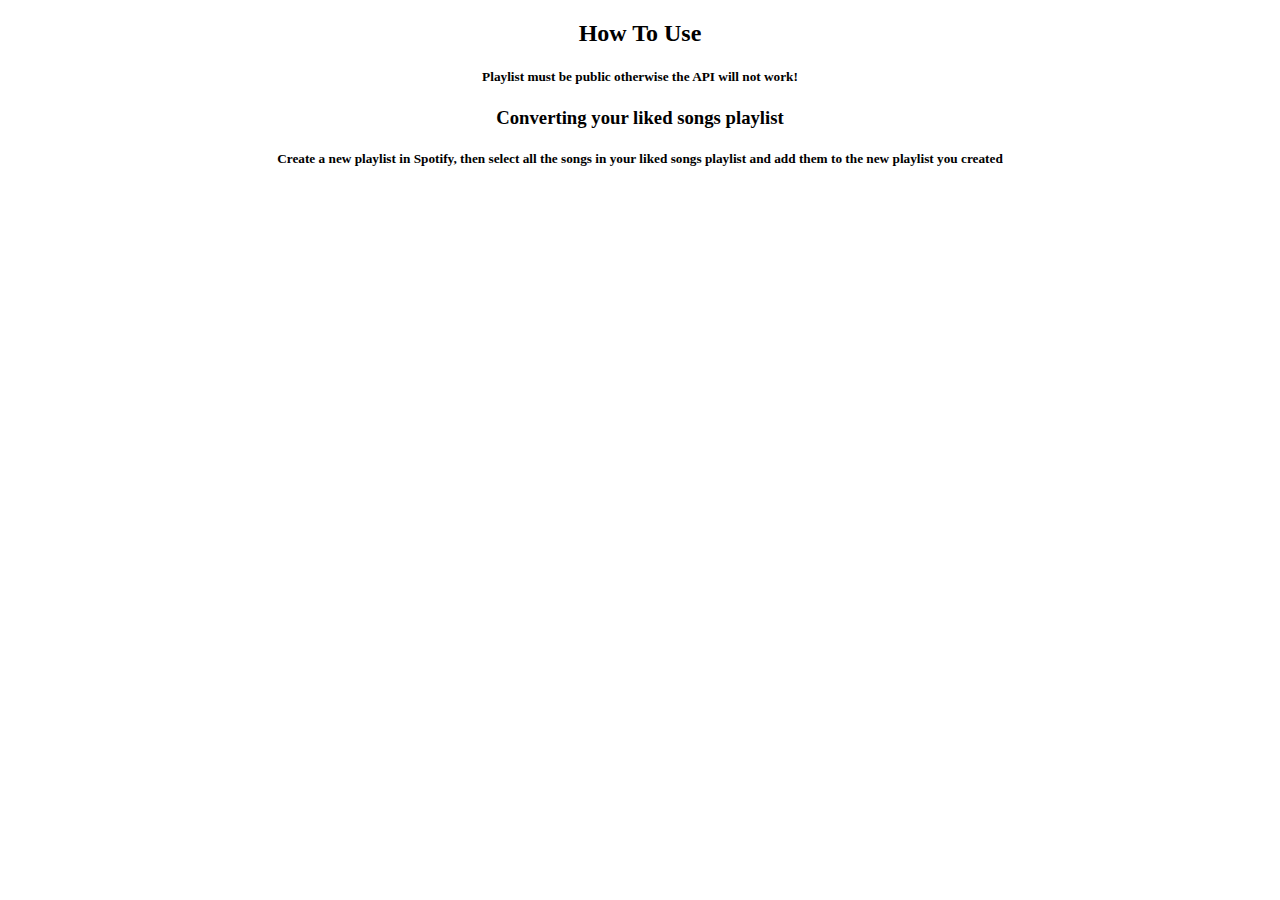
==== src/main/resources/templates/about.html @ b4d44cc9 "adding new pages" ====
<!DOCTYPE html>
<html lang="en">
<head>
    <meta charset="UTF-8">
    <title>How To Use</title>
    <style>
    .HowToUse {
        text-align: center;
        align-items: center;
    }
    </style>

</head>
<body>

<div class="HowToUse">
    <h2 class="box-header">How To Use</h2>
    <h5>Playlist must be public otherwise the API will not work!</h5>
    <h3>Converting your liked songs playlist</h3>
    <h5>Create a new playlist in Spotify, then select all the songs in your liked songs playlist and add them to the new playlist you created</h5>
</div>

</body>
</html>
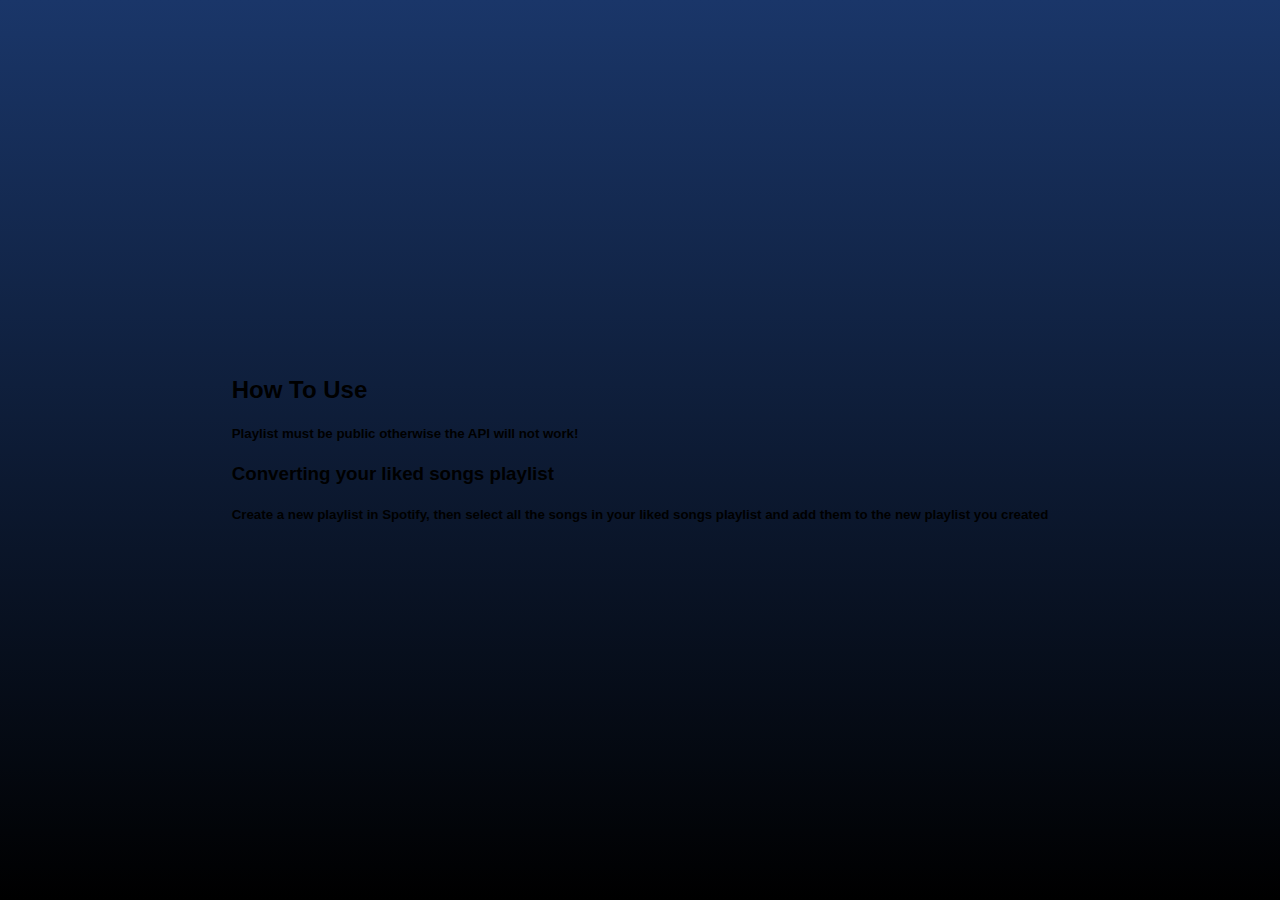
==== commit 354d531f: "Adding bubble background particles" ====
--- a/src/main/resources/templates/about.html
+++ b/src/main/resources/templates/about.html
@@ -3,15 +3,35 @@
 <head>
     <meta charset="UTF-8">
     <title>How To Use</title>
+    <script src="/scripts/script.js"></script>
+    <link rel="stylesheet" href="/css/styles.css">
+
     <style>
-    .HowToUse {
-        text-align: center;
-        align-items: center;
-    }
-    </style>
+        html {
+            height: 100%;
+        }
+        body {
+            display: flex;
+            align-items: center;
+            justify-content: center;
+            min-height: 100vh;
+            margin: 0;
+            font-family: Arial, sans-serif;
+            background: linear-gradient(to bottom, #1a3669, #000000);
+        }
+
+        header {
+            color: #ffffff;
+            text-align: center;
+            padding: 1em 0;
+            margin: 50px 0;
+        }
+</style>
 
 </head>
 <body>
+    <div id="navigation" th:include="nav.html"></div>
+
 
 <div class="HowToUse">
     <h2 class="box-header">How To Use</h2>
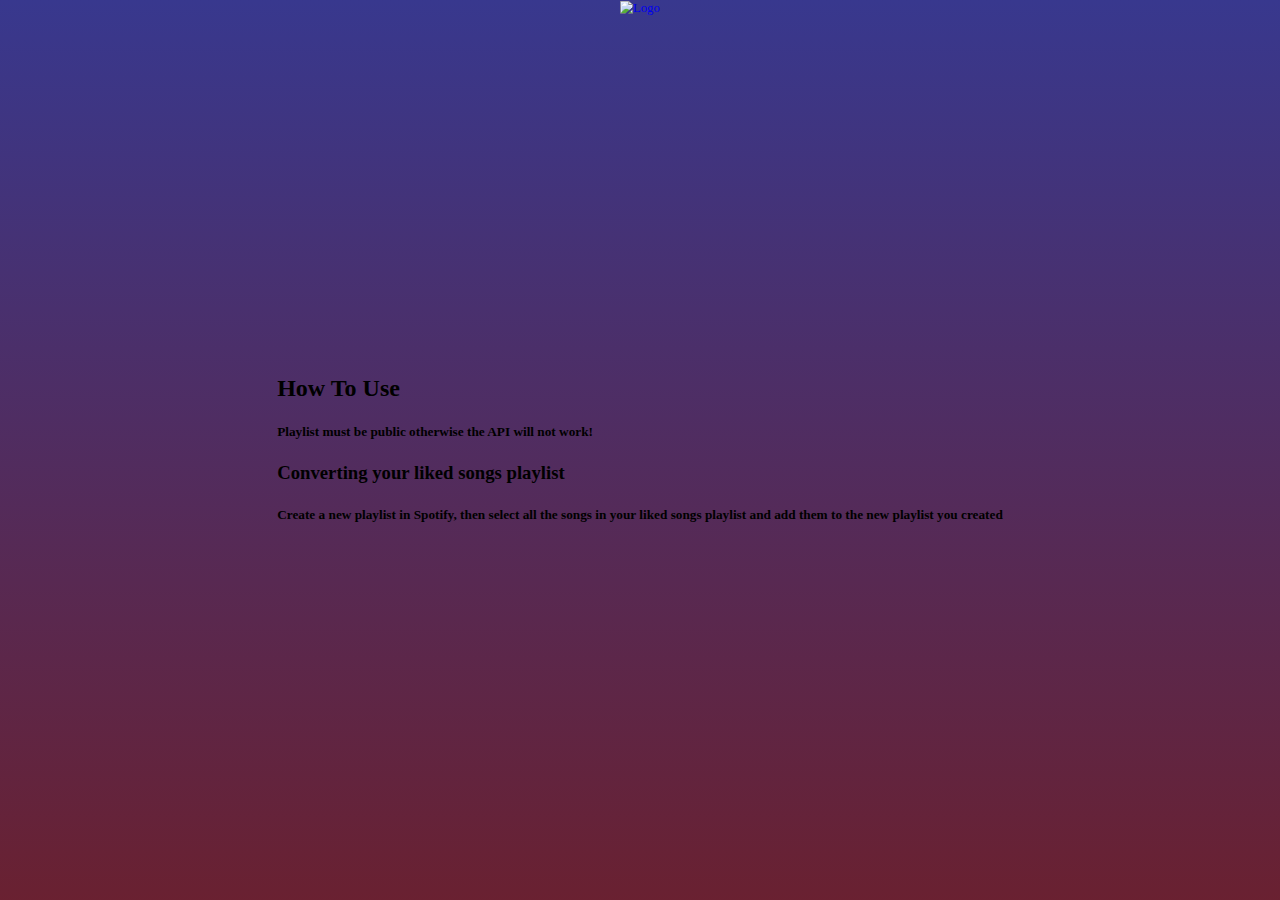
==== commit 34227211: "Design and animations implemented" ====
--- a/src/main/resources/templates/about.html
+++ b/src/main/resources/templates/about.html
@@ -17,7 +17,8 @@
             min-height: 100vh;
             margin: 0;
             font-family: Arial, sans-serif;
-            background: linear-gradient(to bottom, #1a3669, #000000);
+	        background: linear-gradient(#38388e, #7a1912, #207a12, #23d5ab);
+            background-size: 400% 400%;
         }
 
         header {
@@ -26,19 +27,30 @@
             padding: 1em 0;
             margin: 50px 0;
         }
+
+        #logo {
+            display: none;
+        }
 </style>
+</head>
+<body style="font-family: SFPro;">
 
-</head>
-<body>
     <div id="navigation" th:include="nav.html"></div>
 
+    <a href="/">
+        <div style="position:absolute; z-index:2; left:50%; top:0%; transform: translate(-50%, -5%) scale(0.8);">
+            <img src="/imgs/logo.png" alt="Logo" width="auto" height="100">
+        </div>
+    </a>
 
-<div class="HowToUse">
-    <h2 class="box-header">How To Use</h2>
-    <h5>Playlist must be public otherwise the API will not work!</h5>
-    <h3>Converting your liked songs playlist</h3>
-    <h5>Create a new playlist in Spotify, then select all the songs in your liked songs playlist and add them to the new playlist you created</h5>
-</div>
+
+    <div class="HowToUse">
+
+        <h2 class="box-header">How To Use</h2>
+        <h5>Playlist must be public otherwise the API will not work!</h5>
+        <h3>Converting your liked songs playlist</h3>
+        <h5>Create a new playlist in Spotify, then select all the songs in your liked songs playlist and add them to the new playlist you created</h5>
+    </div>
 
 </body>
 </html>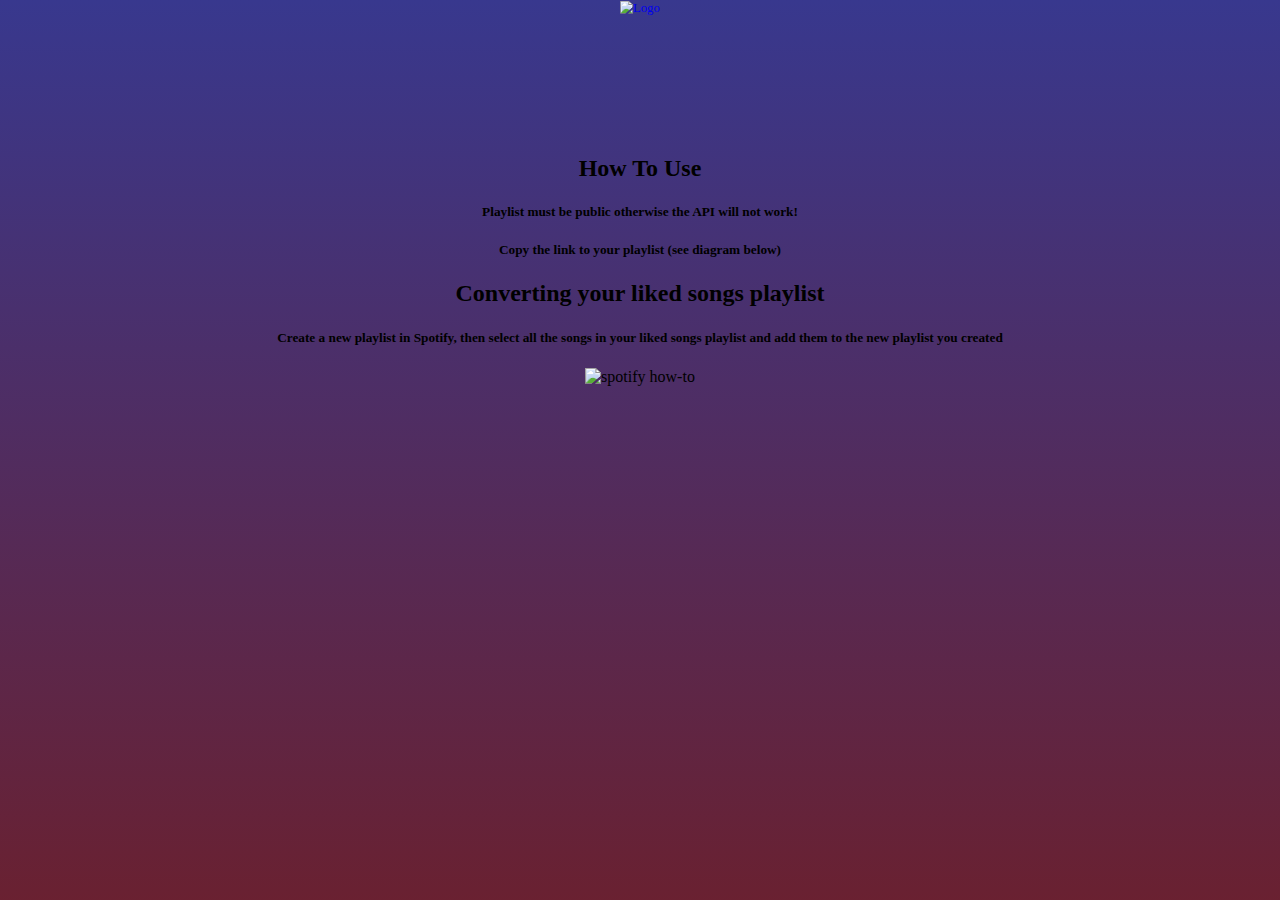
==== commit 38091dcd: "Adding diagram and adjusting positions" ====
--- a/src/main/resources/templates/about.html
+++ b/src/main/resources/templates/about.html
@@ -44,12 +44,14 @@
     </a>
 
 
-    <div class="HowToUse">
+    <div class="HowToUse" align="center" style="position:absolute; top:15%">
 
         <h2 class="box-header">How To Use</h2>
         <h5>Playlist must be public otherwise the API will not work!</h5>
-        <h3>Converting your liked songs playlist</h3>
+        <h5> Copy the link to your playlist (see diagram below)</h5>
+        <h2>Converting your liked songs playlist</h2>
         <h5>Create a new playlist in Spotify, then select all the songs in your liked songs playlist and add them to the new playlist you created</h5>
+        <img src="/imgs/how to.png" alt="spotify how-to" height="300" width="auto">
     </div>
 
 </body>
